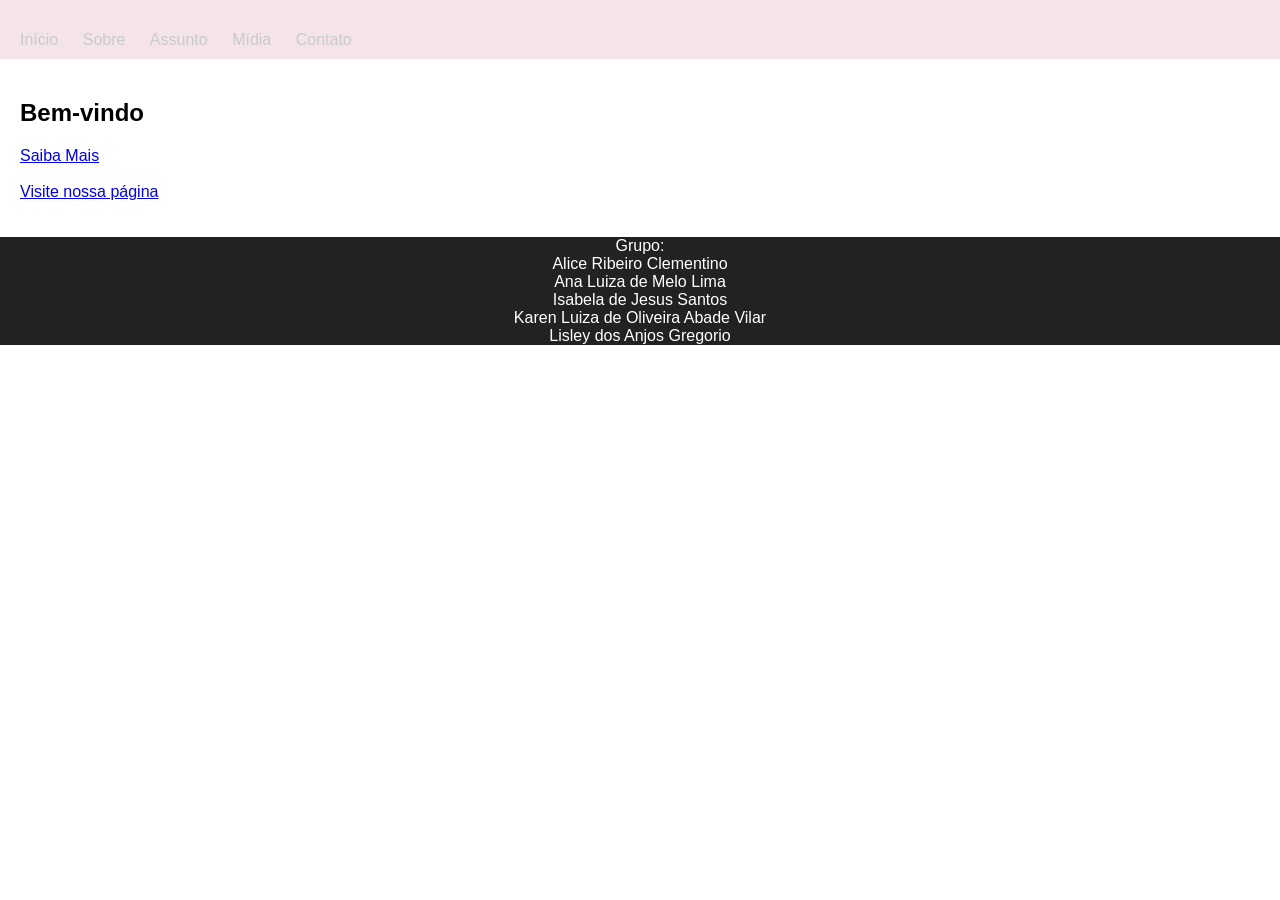
==== index.html @ b4beefd0 "Add files via upload" ====
<!DOCTYPE html>
<html lang="pt-br">
<head>
    <meta charset="UTF-8">
    <title>Início</title>
    <link rel="stylesheet" href="style.css">
    <link rel="icon" href="favicon.ico">
</head>

<body>

<header>
    <h1></h1>
    <nav>
        <a href="index.html">Início</a>
        <a href="sobre.html">Sobre</a>
        <a href="assunto.html">Assunto</a>
        <a href="midia.html">Mídia</a>
        <a href="contato.html">Contato</a>
    </nav>
</header>

<main>
    <section>
        <h2>Bem-vindo</h2>
        <p></p>

        <a href="assunto.html#destino1">Saiba Mais</a>
        <br><br>
        <a href="sobre.html#info">Visite nossa página</a>
    </section>
</main>

<footer>
    <p>Grupo:
<br>
Alice Ribeiro Clementino
<br>
Ana Luiza de Melo Lima
<br>
Isabela de Jesus Santos
<br>
Karen Luiza de Oliveira Abade Vilar
<br>
Lisley dos Anjos Gregorio
<br>
</p>
</footer>

</body>
</html>
---- style.css ----
body {
    font-family: Arial;
    margin: 0;
}

header {
    background: #f4e4e7;
    color: rgb(255, 255, 255);
    padding: 10px;
}

nav a {
    margin: 10px;
    color: rgb(202, 202, 202); 
    text-decoration: none;
}

main {
    padding: 20px;
}

footer {
    background: #222;
    color: white;
    text-align: center;
}
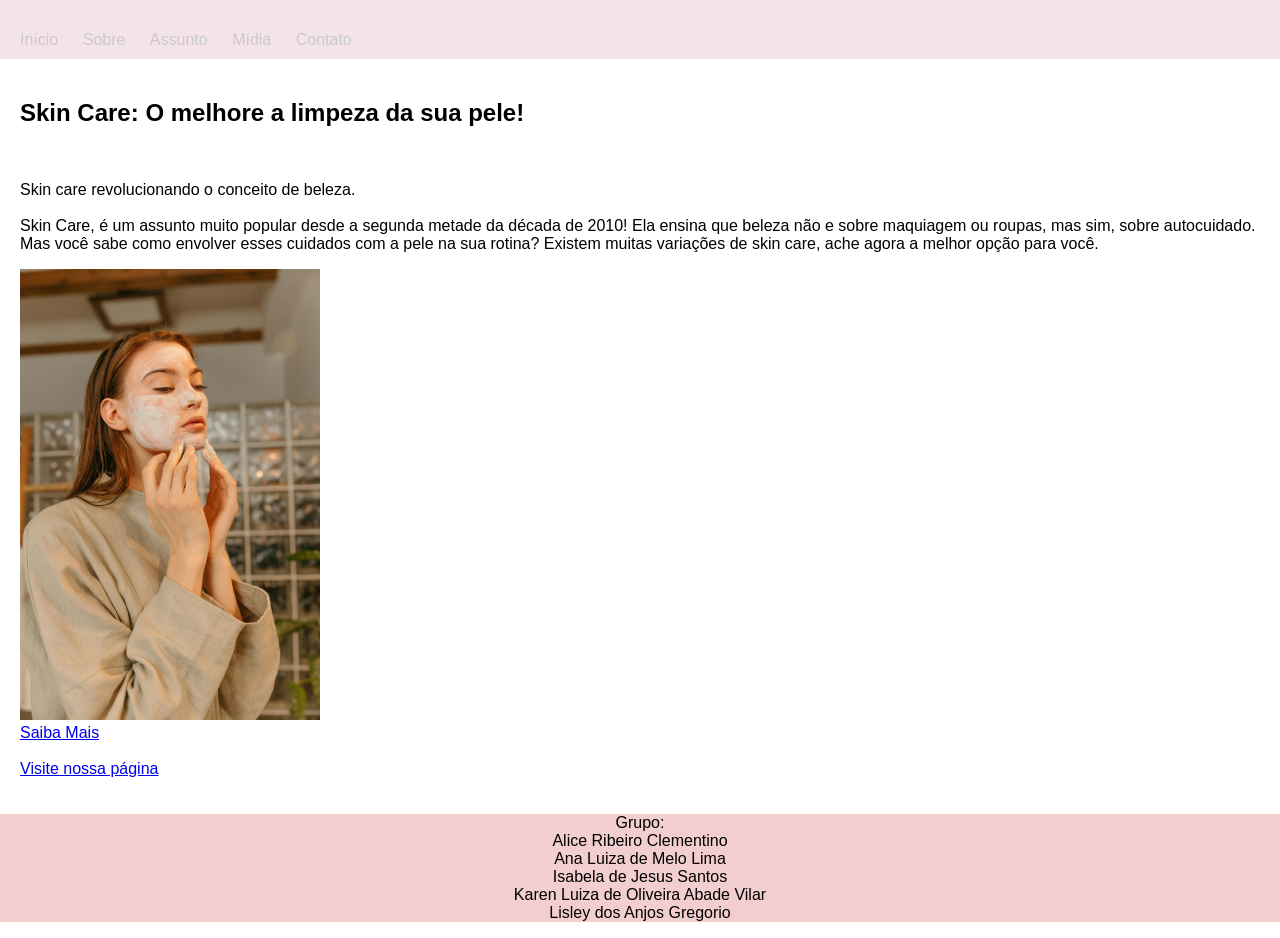
==== commit cb66d85f: "Add files via upload" ====
--- a/index.html
+++ b/index.html
@@ -22,8 +22,21 @@
 
 <main>
     <section>
-        <h2>Bem-vindo</h2>
-        <p></p>
+        <h2>Skin Care: O melhore a limpeza da sua pele!</h2>
+        <br>
+        <p>Skin care revolucionando o conceito de beleza.
+<br>
+<br>
+Skin Care, é um assunto muito popular desde a segunda metade da década de
+ 2010! Ela ensina que beleza 
+não e sobre maquiagem ou roupas, mas sim, sobre autocuidado. 
+ Mas você sabe como envolver esses cuidados 
+com a pele na sua rotina? Existem muitas variações de skin care, 
+ache agora a melhor opção para você.</p>
+
+<img src="foto.jpg" alt="Imagem" style="width: 300px;">
+
+<br>
 
         <a href="assunto.html#destino1">Saiba Mais</a>
         <br><br>
--- a/style.css
+++ b/style.css
@@ -20,7 +20,7 @@
 }
 
 footer {
-    background: #222;
-    color: white;
+    background: #f3cece;
+    color: #000000;
     text-align: center;
 }
